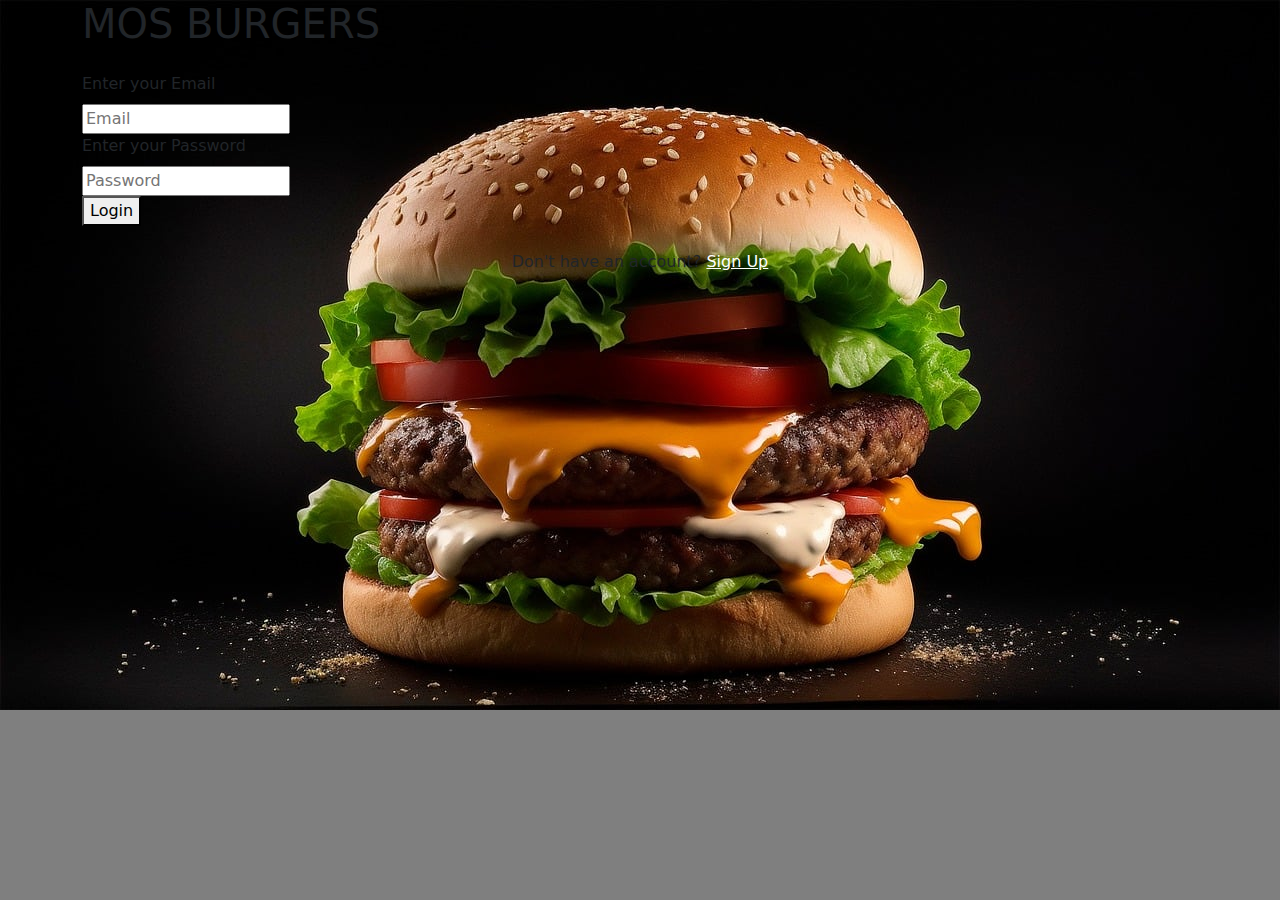
==== index.html @ ae69e63e "first commit" ====
<!DOCTYPE html>
<html lang="en">

<head>
    <meta charset="UTF-8">
    <meta name="viewport" content="width=device-width, initial-scale=1.0">
    <title>Document</title>
    <link rel="stylesheet" href="style.css">
    <link href="https://cdn.jsdelivr.net/npm/bootstrap@5.3.3/dist/css/bootstrap.min.css" rel="stylesheet"
        integrity="sha384-QWTKZyjpPEjISv5WaRU9OFeRpok6YctnYmDr5pNlyT2bRjXh0JMhjY6hW+ALEwIH" crossorigin="anonymous">
    <link href="https://fonts.googleapis.com/css2?family=Unlock&display=swap" rel="stylesheet">
    <link href="https://fonts.googleapis.com/css2?family=Unna&display=swap" rel="stylesheet">

</head>



    <body class="flex items-center justify-center min-h-screen bg-black bg-opacity-50">

        <div class="container">
            <h1 class="text-4xl font-bold mb-4" text colour="">MOS BURGERS</h1>
             
            <div class="mb-6">
                <label class="block mb-2" for="email">
                    Enter your Email
                </label>
                <br>

                <input class="custom-input" id="email" placeholder="Email" type="email" />
            </div>
            <div class="mb-6">
                <label class="block mb-2" for="password" >
                    Enter your Password
                </label>
                <br>
                <input class="custom-input" id="password" placeholder="Password" type="password" />
            </div>

            <button class="custom-button" type="login" id="btn_login_OnAction" onclick="login()">Login</button>
            <p class="mt-4 text-center">
                Don't have an account?
                <a class="text-white ml-2 underline hover:text-gray-300" href="#">
                    Sign Up
                </a>

            </p>
        </div>
        <!-- For soft rounded corners -->

        <a href="homepage.html"></a>



        <script src="app.js"></script>
        <script src="https://cdn.jsdelivr.net/npm/bootstrap@5.3.3/dist/js/bootstrap.bundle.min.js"
            integrity="sha384-YvpcrYf0tY3lHB60NNkmXc5s9fDVZLESaAA55NDzOxhy9GkcIdslK1eN7N6jIeHz"
            crossorigin="anonymous"></script>
    </body>

</html>
---- style.css ----
body{
    background-size: cover;
    background-repeat: no-repeat;
    background-image: url(photos/burger\ photo.jpg);
}

h4{
     color: aqua;
}
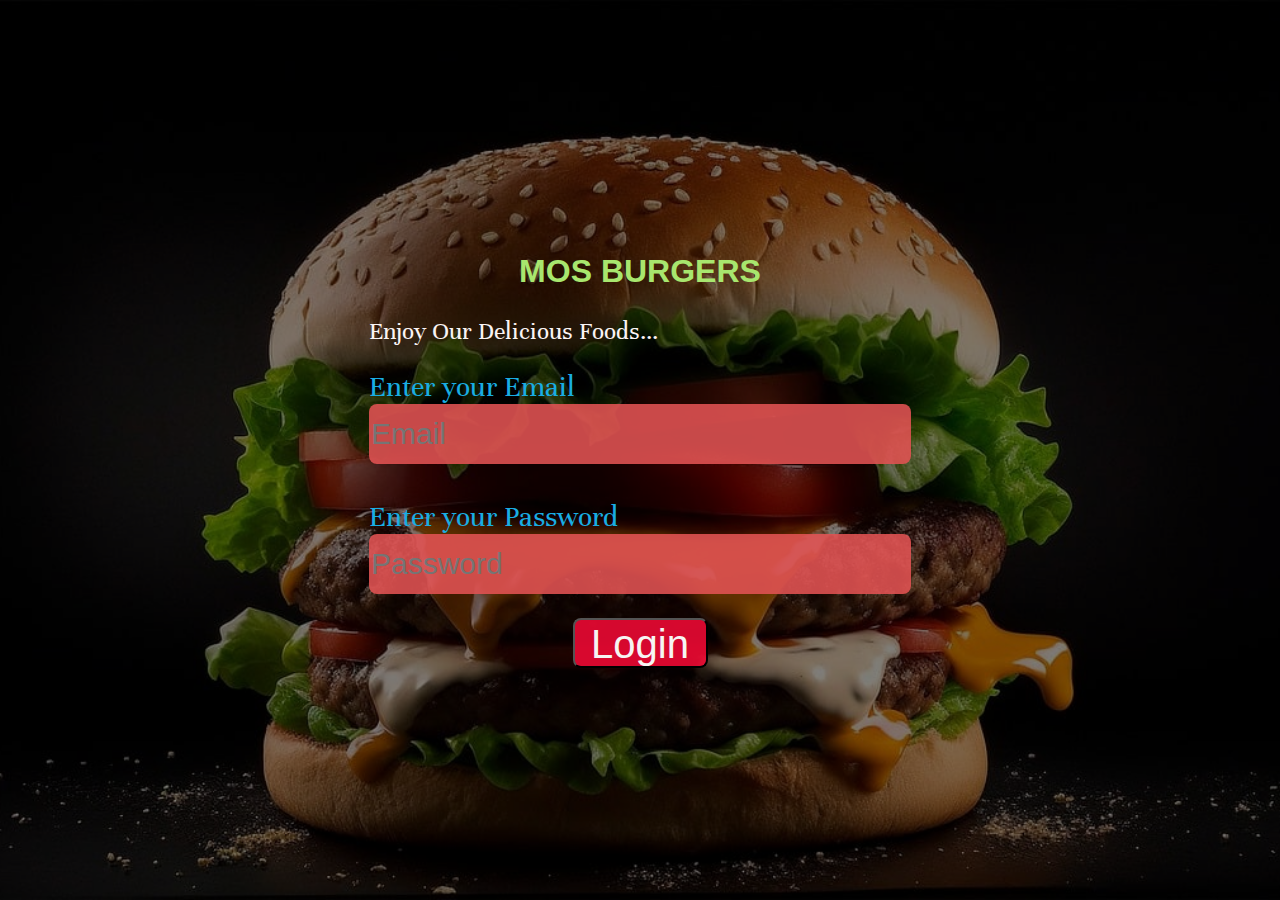
==== commit 19222230: "first commit" ====
--- a/index.html
+++ b/index.html
@@ -4,57 +4,48 @@
 <head>
     <meta charset="UTF-8">
     <meta name="viewport" content="width=device-width, initial-scale=1.0">
-    <title>Document</title>
+    <title>MOS Burgers</title>
+    <!-- link css file -->
     <link rel="stylesheet" href="style.css">
-    <link href="https://cdn.jsdelivr.net/npm/bootstrap@5.3.3/dist/css/bootstrap.min.css" rel="stylesheet"
-        integrity="sha384-QWTKZyjpPEjISv5WaRU9OFeRpok6YctnYmDr5pNlyT2bRjXh0JMhjY6hW+ALEwIH" crossorigin="anonymous">
     <link href="https://fonts.googleapis.com/css2?family=Unlock&display=swap" rel="stylesheet">
     <link href="https://fonts.googleapis.com/css2?family=Unna&display=swap" rel="stylesheet">
 
+
 </head>
 
+<body class="flex items-center justify-center min-h-screen bg-black bg-opacity-50">
+
+    <div class="container">
+       <center> <h1 class="text-4xl font-bold mb-4">MOS BURGERS</h1></center>
+        <p class="text-xl mb-6">Enjoy Our
+            Delicious Foods...<br>
+        </p>
+        <div class="mb-3">
+            <label class="block mb-2" for="email">
+                Enter your Email
+            </label>
+            <br>
+
+            <input class="custom-input" id="email" placeholder="Email" type="email" />
+        </div>
+        <br><br>
+        <div class="mb-3">
+            <label class="block mb-2" for="password">
+                Enter your Password
+            </label>
+            <br>
+            <input class="custom-input" id="password" placeholder="Password" type="password" />
+        </div>
+
+        <center><button class="custom-button" type="login" id="btn_login_OnAction" onclick="login()">Login</button></center>
+        
+    </div>
+    <!-- For soft rounded corners -->
+
+    <!-- link java Script -->
+    <script src="app.js"> </script>
 
 
-    <body class="flex items-center justify-center min-h-screen bg-black bg-opacity-50">
-
-        <div class="container">
-            <h1 class="text-4xl font-bold mb-4" text colour="">MOS BURGERS</h1>
-             
-            <div class="mb-6">
-                <label class="block mb-2" for="email">
-                    Enter your Email
-                </label>
-                <br>
-
-                <input class="custom-input" id="email" placeholder="Email" type="email" />
-            </div>
-            <div class="mb-6">
-                <label class="block mb-2" for="password" >
-                    Enter your Password
-                </label>
-                <br>
-                <input class="custom-input" id="password" placeholder="Password" type="password" />
-            </div>
-
-            <button class="custom-button" type="login" id="btn_login_OnAction" onclick="login()">Login</button>
-            <p class="mt-4 text-center">
-                Don't have an account?
-                <a class="text-white ml-2 underline hover:text-gray-300" href="#">
-                    Sign Up
-                </a>
-
-            </p>
-        </div>
-        <!-- For soft rounded corners -->
-
-        <a href="homepage.html"></a>
-
-
-
-        <script src="app.js"></script>
-        <script src="https://cdn.jsdelivr.net/npm/bootstrap@5.3.3/dist/js/bootstrap.bundle.min.js"
-            integrity="sha384-YvpcrYf0tY3lHB60NNkmXc5s9fDVZLESaAA55NDzOxhy9GkcIdslK1eN7N6jIeHz"
-            crossorigin="anonymous"></script>
-    </body>
+</body>
 
 </html>--- a/style.css
+++ b/style.css
@@ -1,10 +1,91 @@
-body{
+body {
+    background-image: url("photos/burger\ photo.jpg");
+    background-repeat: no-repeat;
+    background-position: center;
     background-size: cover;
-    background-repeat: no-repeat;
-    background-image: url(photos/burger\ photo.jpg);
+    color: #c44949; /* White text */
+    font-family: Arial, sans-serif; /* Readable font */
+    margin: 0;
+    padding: 0;
+    display: flex;
+    justify-content: center; /* Center content horizontally */
+    align-items: center; /* Center content vertically */
+    height: 100vh; /* Full screen height */
+    overflow: hidden; /* Hide overflow if any */
 }
 
-h4{
-     color: aqua;
+body::before {
+    content: "";
+    position: absolute;
+    top: 0;
+    left: 0;
+    width: 100%;
+    height: 100%;
+    background-color: rgba(0, 0, 0, 0.5); /* Adjust opacity here (0.5 = 50% transparent) */
+    z-index: -1; /* Keeps it behind the content */
+}
+.container {
+    text-align: left; /* Center align text */
+    max-width: 90%; /* Limit width to 90% of screen */
 }
 
+h1 {
+     font-family: 'Lucida Sans', 'Lucida Sans Regular', 'Lucida Grande', 'Lucida Sans Unicode', Geneva, Verdana, sans-serif;
+    /*font-size: 96px;*/
+    font-size: large;
+    font-size: xx-large;
+    color: #a8e66e;
+    margin-bottom: 16px;
+  }
+  p {
+    font-family: 'Unna', serif;
+    /*font-size: 64px;*/
+    font-size: 2vw;
+    font-weight: 400; /* Regular weight */
+    color: #faf4f4; /* White color */
+    margin-bottom: 24px; /* Adjusts spacing if needed */
+}
+label{
+    font-family: 'Unna' , serif;
+    font-size: 30px;
+    font-weight: 400;
+    color: #19ade3;
+    margin-bottom: 24px;
+}
+.custom-input {
+    width: 542px; /* Set width */
+    height: 60px; /* Set height */
+    padding: 2px; /* Add padding */
+    border-radius: 8px; /* Rounded corners */
+    background-color: rgba(225, 82, 82, 0.885); /* White with 20% opacity */
+    color: #FFFFFF; /* Black text */
+    border: none; /* Remove border */
+    font-size: 30px; /* Adjust font size */
+    box-sizing: border-box; /* Ensure padding is included in width/height */
+}
+
+.custom-button{
+    width: 135px;
+    height: 50px;
+    padding: 2px;
+    border-radius: 8px;
+    background-color: rgba(251, 10, 54, 0.845);
+    color: #f6f5f3;
+    font-size: 40px;
+    margin-top: 24px;
+
+}
+a {
+    color: #ad5555; /* White color */
+    text-decoration: underline; /* Underline the link */
+    text-decoration-color: #9a4444; /* White underline */
+}
+
+a:hover {
+    color: #D1D5DB; /* Light gray color on hover */
+    text-decoration-color: #D1D5DB; /* Change underline color on hover */
+}
+
+
+
+
